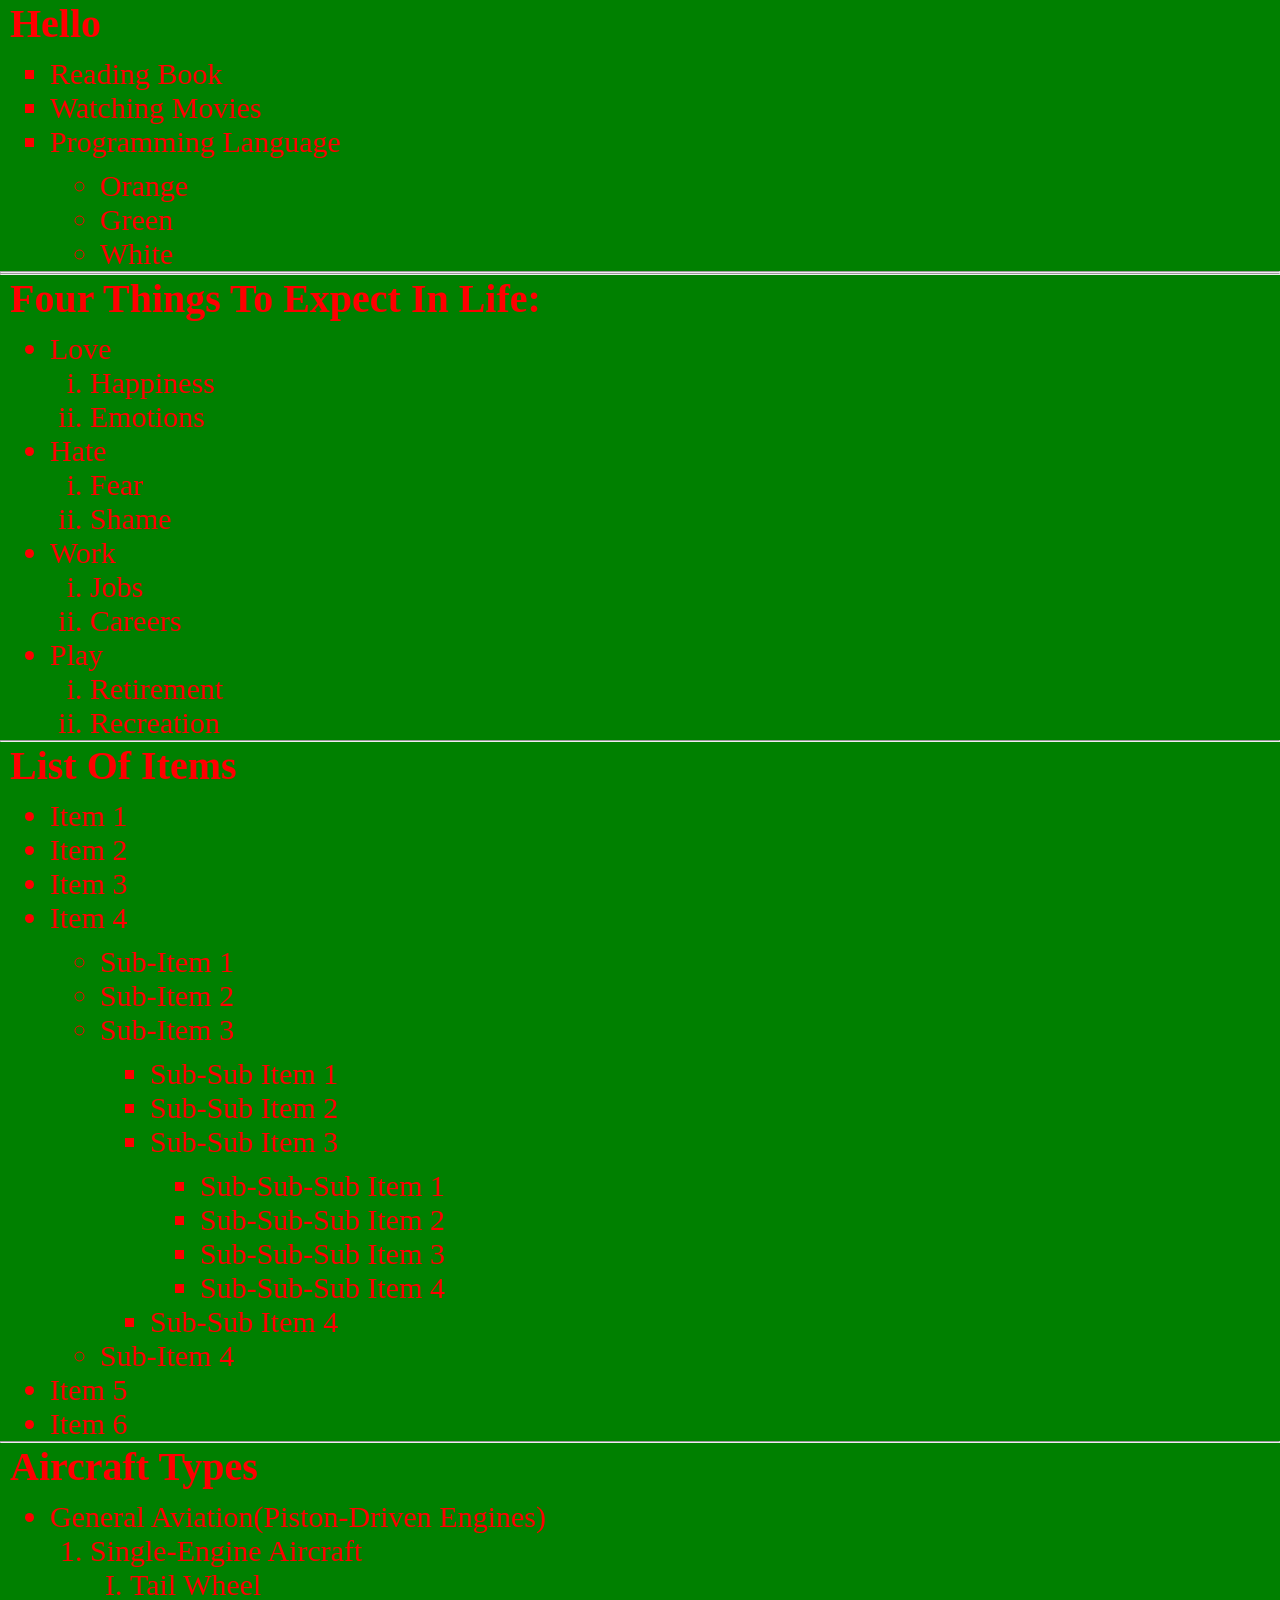
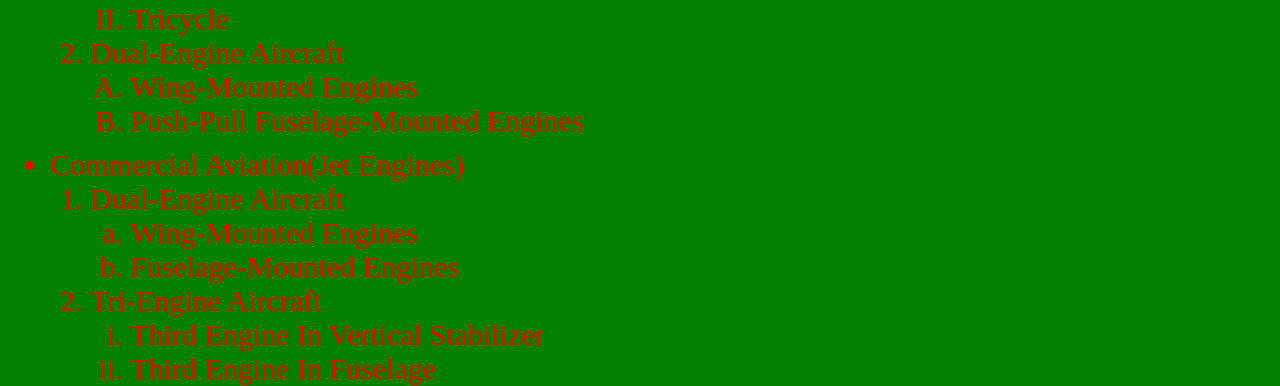
==== index.html @ d38e98ce "Add files via upload" ====
<!Doctype html>
<html lang="en">
<head>
    <meta charset="UTF-8">
    <meta http-equiv="X-UA-Compatible" content="IE=edge">
    <meta name="viewport" content="width=device-width, initial-scale=1.0">
    <title>my webpage</title>
    <style>
         *{
             margin: 0;
             padding: 0;
         }
        div{
            background-color: green;
            color: Red;
            width: 100%;
            height: 100%;
            position: relative;
        }
        /*----heading one styling-----*/
        h1{
            margin: 0 10px;
            font-size: 40px;
            text-transform: capitalize;
        }
        ul{
            margin: 10px 0 0 10px;
        }
        ul li{
            margin: 0 40px;
            font-size: 30px;
            text-transform: capitalize;
        }
    </style>
</head>
<body>
    <!--------my div comment ----->
    <div>
        <h1>hello</h1>
        <ul type="square">
            <li>reading  book</li>
            <li>watching movies</li>
            <li>programming language
                <ul>
                    <li>orange</li>
                    <li>green</li>
                    <li>white</li>
                </ul>
            </li>
        </ul>
    </div><hr>
    <div>
        <!--------second div comment--------->
        <hr>
        <h1>four things to expect in life:</h1>
        <ul>
            <li>love
                <ol type="i">
                    <li>happiness</li>
                    <li>emotions</li>
                </ol>
            </li>
            <li>hate
                <ol type="i">
                    <li>fear</li>
                    <li>shame</li>
                </ol>
            </li>
            <li>work 
                <ol type="i">
                    <li>jobs</li>
                    <li>careers</li>
                </ol>
            </li>
            <li>play
                <ol type="i">
                    <li>retirement</li>
                    <li>recreation</li>
                </ol>
            </li>
        </ul>
    </div>
    <div>
        <hr>
        <h1>list of items</h1>
        <ul>
            <!---list elments ---->
            <li>item 1</li>
            <li>item 2</li>
            <li>item 3</li>
            <li>item 4
                <ul>
                    <!----sub-list elements-->
                    <li>sub-item 1</li>
                    <li>sub-item 2</li>
                    <li>sub-item 3
                        <ul>
                            <!---sub-sub elements---->
                            <li>sub-sub item 1</li>
                            <li>sub-sub item 2</li>
                            <li>sub-sub item 3
                                <ul>
                                    <!-----sub-sub-sub nested elements-->
                                    <li>sub-sub-sub item 1</li>
                                    <li>sub-sub-sub item 2</li>
                                    <li>sub-sub-sub item 3</li>
                                    <li>sub-sub-sub item 4</li>
                                </ul>
                            </li>
                            <li>sub-sub item 4</li>
                        </ul>
                        <li>sub-item 4</li>
                    </li>
                </ul>
            </li>
            <li>item 5</li>
            <li> item 6 </li>
        </ul>
    </div>
    <hr>
    <div>
        <h1>Aircraft types</h1>
        <ul>
            <li>General Aviation(Piston-driven engines)
                <ol>
                    <li>single-engine aircraft
                        <ol type="I">
                            <li>tail wheel</li>
                            <li>tricycle</li>
                        </ol>
                    </li>
                    <li>dual-engine Aircraft
                        <ol type="A">
                            <li>wing-mounted engines</li>
                            <li>push-pull fuselage-mounted engines</li>
                        </ol>
                    </li>
                </ol>
                    </li>
                </ol>
            </li>
        </ul>
        <!-------first unorder and order list comment-------->
        <ul>
            <li>commercial aviation(jet engines)
                <ol>
                    <li>dual-engine aircraft
                        <ol type="a">
                            <li>wing-mounted engines</li>
                            <li>fuselage-mounted engines</li>
                        </ol>
                    </li>
                    <li>tri-engine Aircraft
                        <ol type="i">
                            <li>third engine in vertical stabilizer</li>
                            <li>third engine in fuselage</li>
                        </ol>
                    </li>
                </ol>
                    </li>
                </ol>
            </li>
        </ul>
    </div>
</body>
</html>
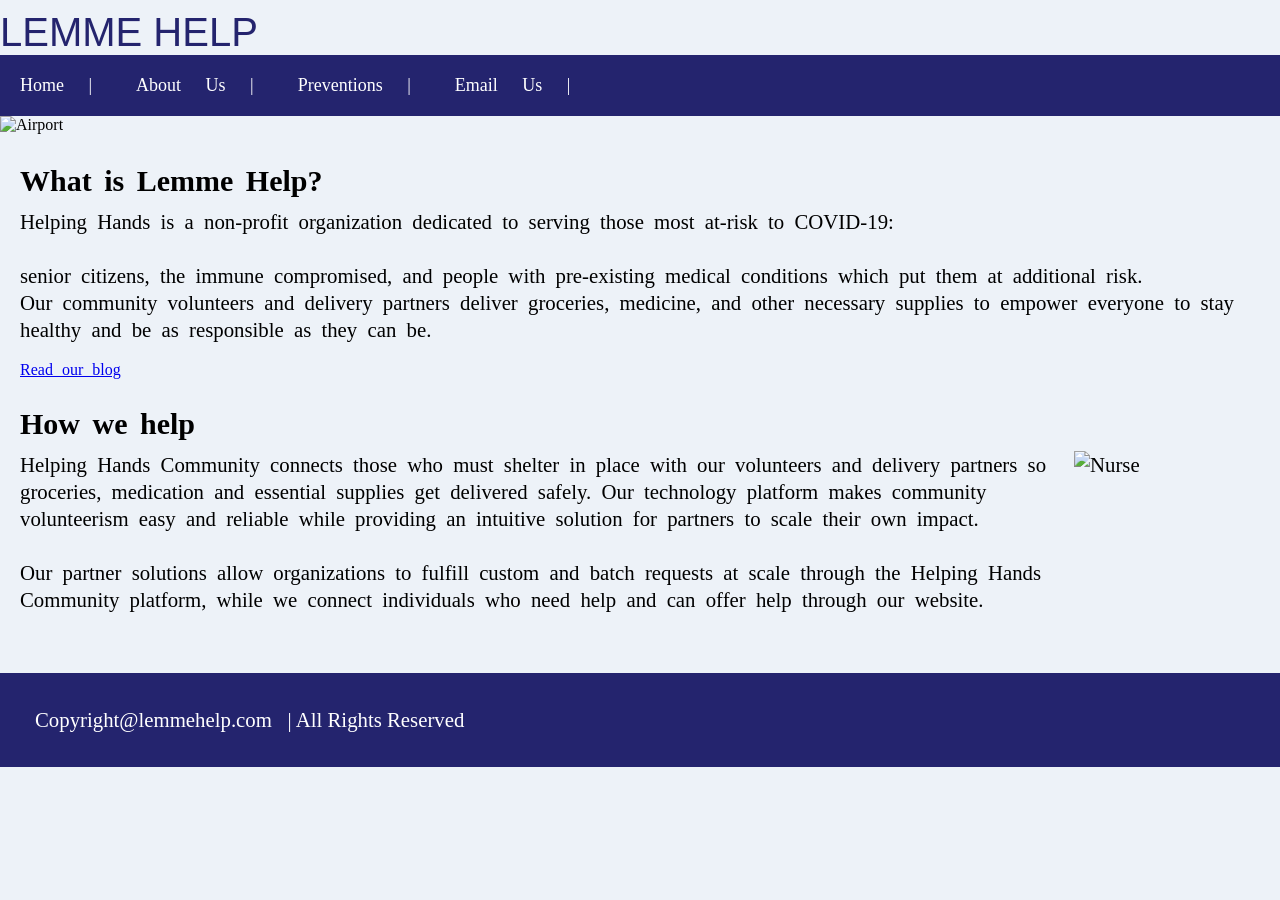
==== commit 9598493f: "Add files via upload" ====
--- a/index.html
+++ b/index.html
@@ -1,166 +1,55 @@
-<!Doctype html>
+<!DOCTYPE html>
 <html lang="en">
 <head>
     <meta charset="UTF-8">
     <meta http-equiv="X-UA-Compatible" content="IE=edge">
     <meta name="viewport" content="width=device-width, initial-scale=1.0">
-    <title>my webpage</title>
-    <style>
-         *{
-             margin: 0;
-             padding: 0;
-         }
-        div{
-            background-color: green;
-            color: Red;
-            width: 100%;
-            height: 100%;
-            position: relative;
-        }
-        /*----heading one styling-----*/
-        h1{
-            margin: 0 10px;
-            font-size: 40px;
-            text-transform: capitalize;
-        }
-        ul{
-            margin: 10px 0 0 10px;
-        }
-        ul li{
-            margin: 0 40px;
-            font-size: 30px;
-            text-transform: capitalize;
-        }
-    </style>
+    <title>Home </title>
+    <link rel="stylesheet" href="style.CSS" />
 </head>
 <body>
-    <!--------my div comment ----->
-    <div>
-        <h1>hello</h1>
-        <ul type="square">
-            <li>reading  book</li>
-            <li>watching movies</li>
-            <li>programming language
-                <ul>
-                    <li>orange</li>
-                    <li>green</li>
-                    <li>white</li>
-                </ul>
-            </li>
+
+    <div class="main"></div>
+    <div class="header">
+        <h1>Lemme Help </h1>
+        <ul class="nav">
+            <li><a href="index.html">Home |</a></li>
+            <li><a href="about.html">About Us |</a></li>  
+            <li><a href="preventions.html">Preventions |</a></li>
+            <li><a href="mailto: klormah36yrs@outlook.com">Email Us |</a></li>
         </ul>
-    </div><hr>
-    <div>
-        <!--------second div comment--------->
-        <hr>
-        <h1>four things to expect in life:</h1>
-        <ul>
-            <li>love
-                <ol type="i">
-                    <li>happiness</li>
-                    <li>emotions</li>
-                </ol>
-            </li>
-            <li>hate
-                <ol type="i">
-                    <li>fear</li>
-                    <li>shame</li>
-                </ol>
-            </li>
-            <li>work 
-                <ol type="i">
-                    <li>jobs</li>
-                    <li>careers</li>
-                </ol>
-            </li>
-            <li>play
-                <ol type="i">
-                    <li>retirement</li>
-                    <li>recreation</li>
-                </ol>
-            </li>
-        </ul>
+        <img class="banner" src="banner.jpg" alt="Airport" />
     </div>
-    <div>
-        <hr>
-        <h1>list of items</h1>
-        <ul>
-            <!---list elments ---->
-            <li>item 1</li>
-            <li>item 2</li>
-            <li>item 3</li>
-            <li>item 4
-                <ul>
-                    <!----sub-list elements-->
-                    <li>sub-item 1</li>
-                    <li>sub-item 2</li>
-                    <li>sub-item 3
-                        <ul>
-                            <!---sub-sub elements---->
-                            <li>sub-sub item 1</li>
-                            <li>sub-sub item 2</li>
-                            <li>sub-sub item 3
-                                <ul>
-                                    <!-----sub-sub-sub nested elements-->
-                                    <li>sub-sub-sub item 1</li>
-                                    <li>sub-sub-sub item 2</li>
-                                    <li>sub-sub-sub item 3</li>
-                                    <li>sub-sub-sub item 4</li>
-                                </ul>
-                            </li>
-                            <li>sub-sub item 4</li>
-                        </ul>
-                        <li>sub-item 4</li>
-                    </li>
-                </ul>
-            </li>
-            <li>item 5</li>
-            <li> item 6 </li>
-        </ul>
+    <div class="content">
+
+        <h2>What is Lemme Help? </h2>
+
+<p>
+    
+    Helping Hands is a non-profit organization dedicated to serving those most at-risk to COVID-19:<br/>
+    <br/>
+    senior citizens, the immune compromised, and people with pre-existing medical conditions which put them at additional risk. <br/>
+Our community volunteers and delivery partners deliver groceries, medicine, and other necessary supplies to empower everyone to stay healthy and be as responsible as they can be.
+</p>
+<br/>
+<a href="htts://www.starzit.com">Read our blog </a>  
+<br/> <br/>
+ 
+<h2>How we help</h2> 
+<p>
+
+    <img src="nurse.jpg" alt="Nurse" />
+    Helping Hands Community connects those who must shelter in place with our volunteers and delivery partners so groceries, medication and essential supplies get delivered safely. Our technology platform makes community volunteerism easy and reliable while providing an intuitive solution for partners to scale their own impact.<br/> <br/> 
+</p> 
+ 
+<p>Our partner solutions allow organizations to fulfill custom and batch requests at scale through the Helping Hands Community platform, while we connect individuals who need help and can offer help through our website. 
+</p>
     </div>
-    <hr>
-    <div>
-        <h1>Aircraft types</h1>
-        <ul>
-            <li>General Aviation(Piston-driven engines)
-                <ol>
-                    <li>single-engine aircraft
-                        <ol type="I">
-                            <li>tail wheel</li>
-                            <li>tricycle</li>
-                        </ol>
-                    </li>
-                    <li>dual-engine Aircraft
-                        <ol type="A">
-                            <li>wing-mounted engines</li>
-                            <li>push-pull fuselage-mounted engines</li>
-                        </ol>
-                    </li>
-                </ol>
-                    </li>
-                </ol>
-            </li>
-        </ul>
-        <!-------first unorder and order list comment-------->
-        <ul>
-            <li>commercial aviation(jet engines)
-                <ol>
-                    <li>dual-engine aircraft
-                        <ol type="a">
-                            <li>wing-mounted engines</li>
-                            <li>fuselage-mounted engines</li>
-                        </ol>
-                    </li>
-                    <li>tri-engine Aircraft
-                        <ol type="i">
-                            <li>third engine in vertical stabilizer</li>
-                            <li>third engine in fuselage</li>
-                        </ol>
-                    </li>
-                </ol>
-                    </li>
-                </ol>
-            </li>
-        </ul>
+    <div class="footer">
+        Copyright@lemmehelp.com &nbsp; | All Rights Reserved
+    </div>
+      
+
     </div>
 </body>
 </html>
--- a/style.CSS
+++ b/style.CSS
@@ -0,0 +1,188 @@
+/* Basic Style */
+*{
+    margin: 0%;
+    padding: 0%;
+}
+
+body {
+    background-color: rgb(237, 242, 248);
+}
+
+.main {
+    width: 100%;
+    height: auto;
+
+}
+
+/*Header style */
+
+header {
+    width: 100%;
+    height: auto;
+}
+.header > h1 {
+    margin-top: 10px;
+    font-size: 40px;
+    font-family: Arial, Helvetica, sans-serif;
+    text-transform: uppercase;
+    font-weight: 400;
+    color: rgb(36, 36, 110);
+
+
+}
+.header > h3 {
+    margin-top: 0px;
+    padding: 20px;
+    width: 100;
+    font-size: 30px;
+    text-align: center;
+    height: auto;
+    background-color: black;
+    color: white;
+}
+.nav {
+    background-color: rgb(36, 36, 110);
+    width: 100%;
+    height: auto;
+}
+.nav > ul {
+    list-style: none;
+}
+
+.nav > li {
+    display: inline-block;
+    word-spacing: 20px;
+    font-size: 18px;
+    padding: 20px;
+    
+}
+li >a{
+    text-decoration: none;
+    color: white;
+
+}
+
+/* Banner Image */
+.banner {
+    width: 100%;
+    height: auto;
+
+}
+/*content */
+
+.content {
+    padding: 20px;
+    word-spacing: 5px;
+}
+h2 {
+    font-size: 30px;
+    margin: 10px 0;
+
+}
+
+
+/* aboutus contents */
+.content > p{
+  font-size: 1.3em;
+  line-height: 27px;
+}
+.content > p> img {
+    width: 15%;
+    height: 200px;
+    float: right;
+    
+}
+.contents > p{
+    font-size: 1.2em;
+    padding: 10px;
+    margin-left: 20px;
+
+}
+
+.contents > h2 {
+    text-align: center;
+
+}
+.contents > p > img {
+    width: 14%;
+    height: 200px;
+    padding: 10px;
+}
+
+.contents > h3 {
+    background-color: black;
+    color: white;
+    text-align: center;
+    width: 100%;
+    height: auto;
+    font-size: 40px;
+    padding: 10px;
+}
+
+.p2 {
+    padding: 20px;
+    font-size: 1.2em;
+    margin-left: 20px;
+}
+
+.p2 > h3{
+    background-color: black;
+    color: white;
+    text-align: center;
+    width: 100%;
+    height: auto;
+    font-size: 40px;
+    padding: 10px;
+}
+
+
+
+/* Footer style */
+.footer {
+    background-color: rgb(36, 36, 110) ;
+    margin-top: 40px;
+    padding: 35px;
+    font-size: 1.3em;
+    color: white;
+
+
+
+
+
+
+
+
+
+
+
+
+
+
+
+
+
+
+
+
+
+
+
+
+
+
+
+
+
+
+
+
+
+
+
+
+
+
+
+
+
+)
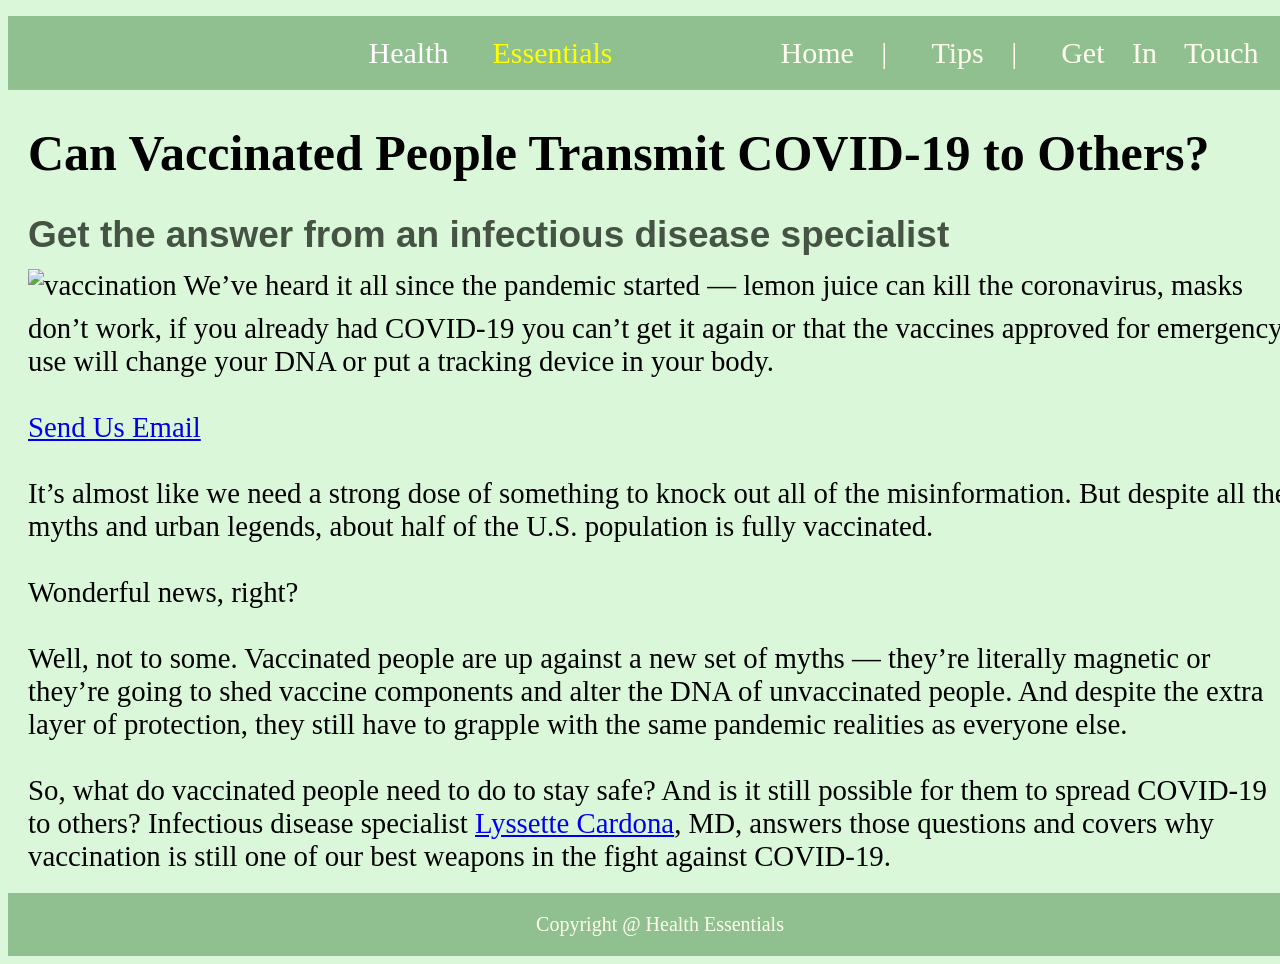
==== commit 8625a7d9: "Add files via upload" ====
--- a/index.html
+++ b/index.html
@@ -4,52 +4,51 @@
     <meta charset="UTF-8">
     <meta http-equiv="X-UA-Compatible" content="IE=edge">
     <meta name="viewport" content="width=device-width, initial-scale=1.0">
-    <title>Home </title>
-    <link rel="stylesheet" href="style.CSS" />
+    <title>Assignment #6</title>
+    
+
+    <link rel="stylesheet" href="style.css" />
 </head>
 <body>
+    
+<div class="main">
+    <div class="header">
 
-    <div class="main"></div>
-    <div class="header">
-        <h1>Lemme Help </h1>
-        <ul class="nav">
+        <ul class="navi">
+            <li class="list1">Health</li>
+             <li class="list">Essentials</li> 
+             <li><li></li> &nbsp;  
+             &nbsp;
+             &nbsp;
+             &nbsp;
+             &nbsp;
             <li><a href="index.html">Home |</a></li>
-            <li><a href="about.html">About Us |</a></li>  
-            <li><a href="preventions.html">Preventions |</a></li>
-            <li><a href="mailto: klormah36yrs@outlook.com">Email Us |</a></li>
+            <li><a href="tips.html">Tips |</a></li>
+            <li><a href="getintouch.html">Get In Touch |</a></li>
+            
         </ul>
-        <img class="banner" src="banner.jpg" alt="Airport" />
+        <h1>Can Vaccinated People Transmit COVID-19 to Others? </h1>
+        
     </div>
+
     <div class="content">
-
-        <h2>What is Lemme Help? </h2>
-
-<p>
-    
-    Helping Hands is a non-profit organization dedicated to serving those most at-risk to COVID-19:<br/>
-    <br/>
-    senior citizens, the immune compromised, and people with pre-existing medical conditions which put them at additional risk. <br/>
-Our community volunteers and delivery partners deliver groceries, medicine, and other necessary supplies to empower everyone to stay healthy and be as responsible as they can be.
-</p>
-<br/>
-<a href="htts://www.starzit.com">Read our blog </a>  
-<br/> <br/>
- 
-<h2>How we help</h2> 
-<p>
-
-    <img src="nurse.jpg" alt="Nurse" />
-    Helping Hands Community connects those who must shelter in place with our volunteers and delivery partners so groceries, medication and essential supplies get delivered safely. Our technology platform makes community volunteerism easy and reliable while providing an intuitive solution for partners to scale their own impact.<br/> <br/> 
-</p> 
- 
-<p>Our partner solutions allow organizations to fulfill custom and batch requests at scale through the Helping Hands Community platform, while we connect individuals who need help and can offer help through our website. 
-</p>
+       <h3>Get the answer from an infectious disease specialist</h3>
+        <img src="aa.jpg" alt="vaccination">
+        We’ve heard it all since the pandemic started — lemon juice can kill the coronavirus, masks don’t work, if you already had COVID-19 you can’t get it again or that the vaccines approved for emergency use will change your DNA or put a tracking device in your body.<br/>  
+        <br/>
+        <a href="mailto: klormah36yrs@outlook.com">Send Us Email </a> 
+        <br/>
+        <br/> 
+        It’s almost like we need a strong dose of something to knock out all of the misinformation. But despite all the myths and urban legends, about half of the U.S. population is fully vaccinated.<br/>
+        <br/>   
+        Wonderful news, right? <br/>
+        <br/> 
+        Well, not to some. Vaccinated people are up against a new set of myths — they’re literally magnetic or they’re going to shed vaccine components and alter the DNA of unvaccinated people. And despite the extra layer of protection, they still have to grapple with the same pandemic realities as everyone else.<br/>
+        <br/>   
+        So, what do vaccinated people need to do to stay safe? And is it still possible for them to spread COVID-19 to others? Infectious disease specialist <a href="preventions.html">Lyssette Cardona</a>, MD, answers those questions and covers why vaccination is still one of our best weapons in the fight against COVID-19.   
+        
     </div>
-    <div class="footer">
-        Copyright@lemmehelp.com &nbsp; | All Rights Reserved
-    </div>
-      
-
-    </div>
+    <div class="footer">Copyright @ Health Essentials </div>
+</div>
 </body>
 </html>
--- a/style.css
+++ b/style.css
@@ -0,0 +1,140 @@
+/* Basic Styling  */
+
+main {
+    width: 100%;
+    height: auto;
+}
+
+body {
+    background-color: rgb(218, 247, 218);
+}
+
+.header {
+    width: 100%;
+    height: auto;
+
+}
+
+.header > h1 {
+    font-family: Georgia, 'Times New Roman', Times, serif;
+    font-size: 50px;
+    margin-bottom: 0%;
+    margin-left: 20px;
+
+}
+
+
+.navi {
+    background-color: rgb(144, 192, 144);
+    width: 100%;
+    height: auto;
+    text-align: right;
+}
+
+.navi > ul {
+    list-style: none;
+  
+      
+}
+
+.navi > li {
+    display: inline-block;
+    word-spacing: 20px;
+    font-size: 30px;
+    padding: 20px;
+    
+}
+
+li > a {
+    text-decoration: none;
+    color: ivory;
+
+}
+.content {
+    width: 100%;
+    height: auto;
+    font-size: 1.8em;
+    padding: 20px;
+}
+
+.content > h3 {
+    font-size: 37px;
+    font-family: Arial, Helvetica, sans-serif;
+    color: rgb(69, 83, 69);
+    margin:1% 0%;
+    
+}
+
+.content > h2 {
+    font-size: 40px;
+    font-family: Arial, Helvetica, sans-serif;
+  
+    
+}
+
+.content > img {
+    width: 100%;
+    height: auto;
+    margin-top: 0%;
+    margin-bottom: 10px;
+    
+}
+
+.list {
+    list-style: none;
+    font-size: 1.2em;
+    color: yellow;
+    
+}
+
+.list1 {
+    font-size: 1.2em;
+    color: white;
+  
+}
+
+
+
+/* styling last */
+
+.last {
+    width: 90%;
+    height: auto;
+    background-color: rgb(138, 221, 138);
+    padding: 40px;
+    margin: 30px;
+
+}
+
+
+.lot > table {
+    width: 100%;
+    height: auto;
+    border-collapse: collapse;
+    table-layout: fixed;
+    font-size: 14px;
+  
+    
+}
+
+
+.footer {
+    background-color: rgb(144, 192, 144);
+    width: 100%;
+    height: auto;
+    padding: 20px;
+    color: ivory;
+    font-size: 20px;
+    text-align: center;
+
+    
+
+
+}
+
+
+
+
+
+
+
